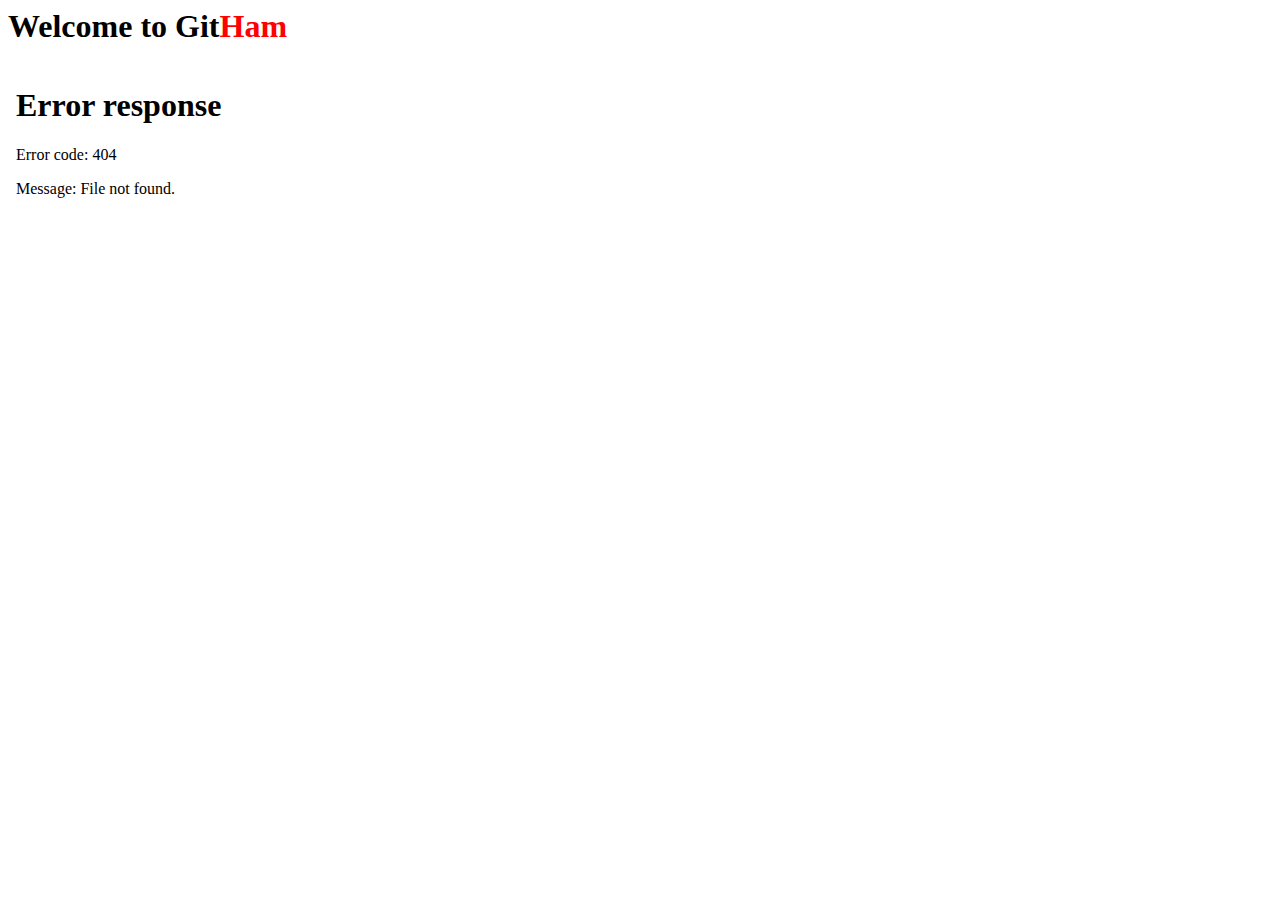
==== index.html @ 58908616 "facebook plugin" ====
<html>
    <head>
        <title>Githam</title>
        <meta name="viewport" content="width=device-width, initial-scale=1, maximum-scale=2">
        <link rel="stylesheet" href="css/blueprint/screen.css" type="text/css" media="screen">
        <link rel="stylesheet" href="css/main.css" type="text/css">
        <script type="text/javascript" src="http://www.google.com/jsapi"></script>
        <script type="text/javascript">google.load("jquery", "1.6");</script>
        <script type="text/javascript">google.load("yui", "3.3.0");</script>
    </head>
    <body>
        <div class="container">
        <h1>Welcome to Git<font color="#ff0000">Ham</font></h1>
        <div class="span-18">
        <div class="span-6">
            <iframe src="www.facebook.com/plugins/add_to_timeline.php?show-faces=true&amp;mode=box&amp;appId=307880529226415D" scrolling="no" frameborder="0" style="border:none; overflow:hidden;" allowTransparency="true"></iframe>
        </div>
        <div class="span-6">
            <script src="http://widgets.twimg.com/j/2/widget.js"></script> <script> new TWTR.Widget({ version: 2, type: 'profile', rpp: 5, interval: 5000, width: 200, height: 300, theme: { shell: { background: '#87cdf0', color: '#000000' }, tweets: { background: '#ffffff', color: '#000000', links: '#0511fa' } }, features: { scrollbar: true, loop: false, live: true, behavior: 'default' } }).render().setUser('github').start(); </script>
</div>
        <div class="span-6 last">
            <script src="http://widgets.twimg.com/j/2/widget.js"></script> <script> new TWTR.Widget({ version: 2, type: 'profile', rpp: 5, interval: 5000, width: 200, height: 300, theme: { shell: { background: '#333333', color: '#ffffff' }, tweets: { background: '#000000', color: '#ffffff', links: '#4aed05' } }, features: { scrollbar: true, loop: false, live: true, behavior: 'default' } }).render().setUser('hamhei').start();</script>
        </div>
        
       <br> <br>
        <iframe src="http://www.facebook.com/plugins/like.php?href=http://hamhei.github.com/"scrolling="no" frameborder="0" style="border:none; width:450px; height:80px"></iframe>
        </div>
        </div>

         <div id="fb-root"></div>
         <script>(function(d, s, id) { var js, fjs = d.getElementsByTagName(s)[0]; if (d.getElementById(id)) {return;} js = d.createElement(s); js.id = id; js.src = "//connect.facebook.net/en_US/all.js#xfbml=1&appId=307880529226415D"; fjs.parentNode.insertBefore(js, fjs); }(document, 'script', 'facebook-jssdk'));</script>

    </body>
</html>
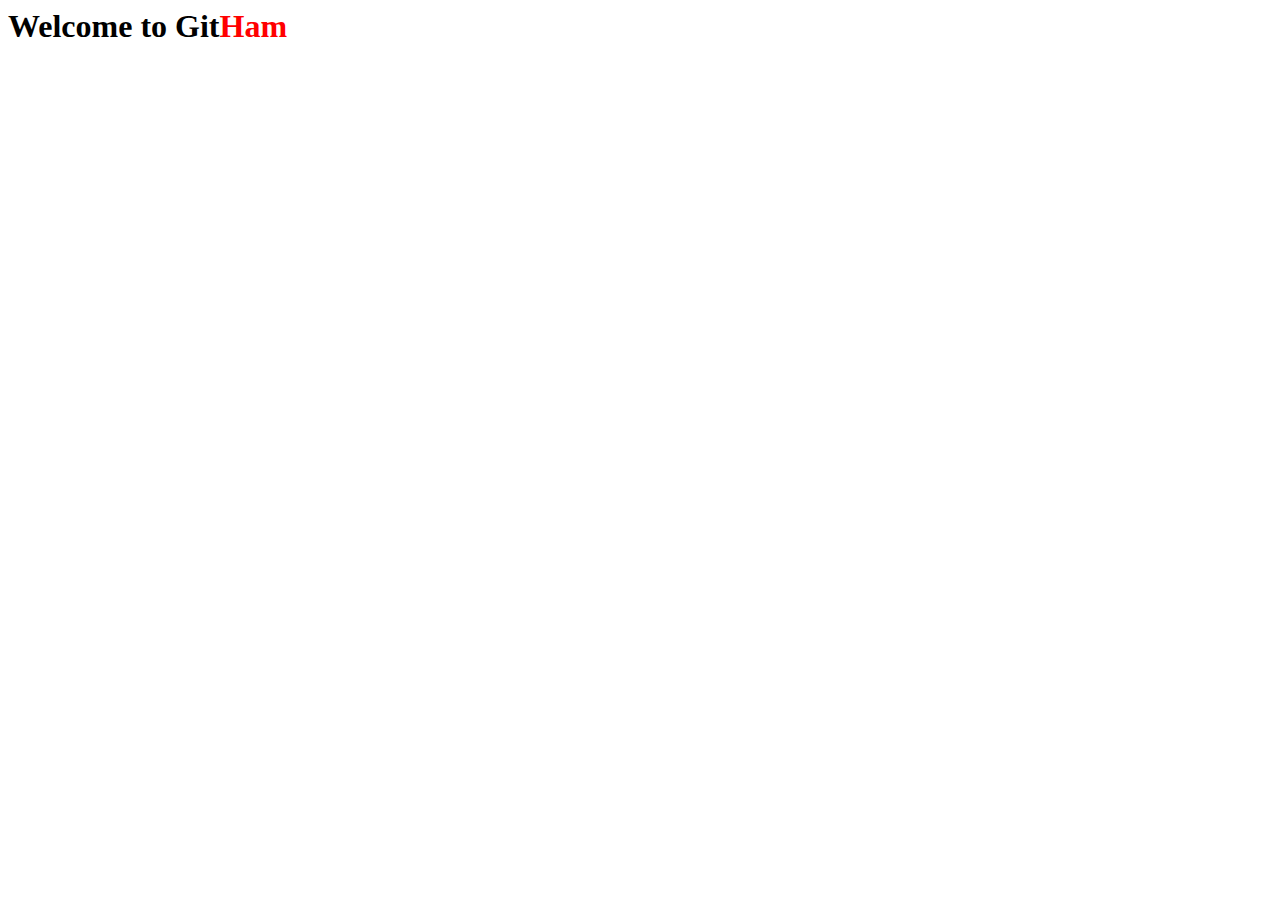
==== commit b8bdee79: "modify facebook" ====
--- a/index.html
+++ b/index.html
@@ -9,11 +9,19 @@
         <script type="text/javascript">google.load("yui", "3.3.0");</script>
     </head>
     <body>
-        <div class="container">
-        <h1>Welcome to Git<font color="#ff0000">Ham</font></h1>
+    <div id="fb-root"></div>
+    <script>(function(d, s, id) {
+            var js, fjs = d.getElementsByTagName(s)[0];
+            if (d.getElementById(id)) {return;}
+            js = d.createElement(s); js.id = id;
+            js.src = "//connect.facebook.net/en_US/all.js#xfbml=1&appId=307880529226415";
+            fjs.parentNode.insertBefore(js, fjs);
+            }(document, 'script', 'facebook-jssdk'));</script><div class="container">
+<h1>Welcome to Git<font color="#ff0000">Ham</font></h1>
+
         <div class="span-18">
         <div class="span-6">
-            <iframe src="www.facebook.com/plugins/add_to_timeline.php?show-faces=true&amp;mode=box&amp;appId=307880529226415D" scrolling="no" frameborder="0" style="border:none; overflow:hidden;" allowTransparency="true"></iframe>
+            <div class="fb-like-box" data-href="http://www.facebook.com/pages/Creative-Space-Shirokane/230410817021764" data-width="200" data-show-faces="true" data-stream="true" data-header="true"></div>
         </div>
         <div class="span-6">
             <script src="http://widgets.twimg.com/j/2/widget.js"></script> <script> new TWTR.Widget({ version: 2, type: 'profile', rpp: 5, interval: 5000, width: 200, height: 300, theme: { shell: { background: '#87cdf0', color: '#000000' }, tweets: { background: '#ffffff', color: '#000000', links: '#0511fa' } }, features: { scrollbar: true, loop: false, live: true, behavior: 'default' } }).render().setUser('github').start(); </script>
@@ -26,9 +34,5 @@
         <iframe src="http://www.facebook.com/plugins/like.php?href=http://hamhei.github.com/"scrolling="no" frameborder="0" style="border:none; width:450px; height:80px"></iframe>
         </div>
         </div>
-
-         <div id="fb-root"></div>
-         <script>(function(d, s, id) { var js, fjs = d.getElementsByTagName(s)[0]; if (d.getElementById(id)) {return;} js = d.createElement(s); js.id = id; js.src = "//connect.facebook.net/en_US/all.js#xfbml=1&appId=307880529226415D"; fjs.parentNode.insertBefore(js, fjs); }(document, 'script', 'facebook-jssdk'));</script>
-
     </body>
 </html>
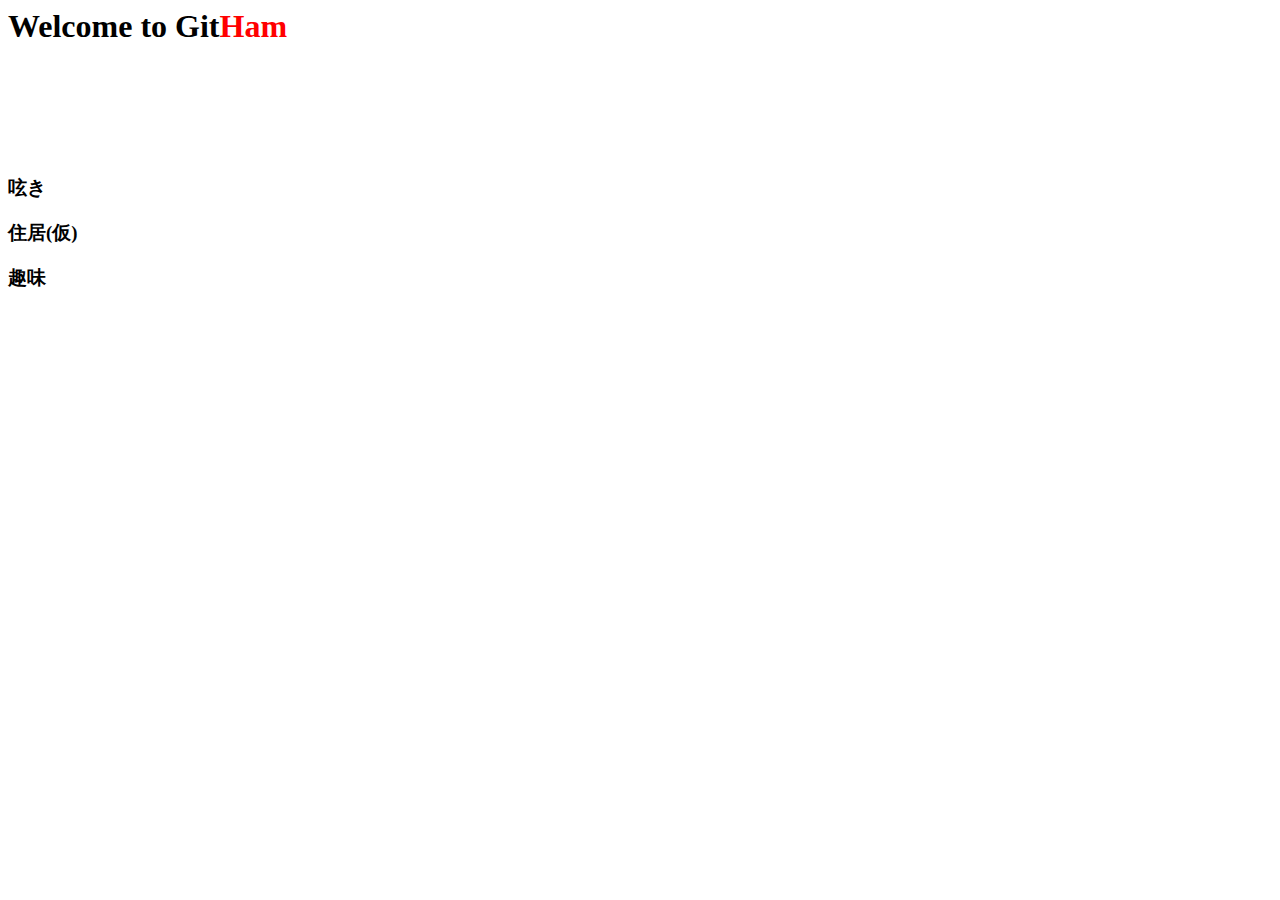
==== commit 6f37b102: "change height" ====
--- a/index.html
+++ b/index.html
@@ -17,21 +17,24 @@
             js.src = "//connect.facebook.net/en_US/all.js#xfbml=1&appId=307880529226415";
             fjs.parentNode.insertBefore(js, fjs);
             }(document, 'script', 'facebook-jssdk'));</script><div class="container">
-<h1>Welcome to Git<font color="#ff0000">Ham</font></h1>
 
         <div class="span-18">
+            <div class="span-9"><h1>Welcome to Git<font color="#ff0000">Ham</font></h1></div>
+            <div class="span-9 last"><iframe src="http://www.facebook.com/plugins/like.php?href=http://hamhei.github.com/"scrolling="no" frameborder="0" style="border:none; width:450px; height:80px; padding-top: 10px"></iframe></div>
+   
+            <div class="span-6">
+            <h3>呟き<h3>
+            <script src="http://widgets.twimg.com/j/2/widget.js"></script> <script> new TWTR.Widget({ version: 2, type: 'profile', rpp: 5, interval: 5000, width: 200, height: 350, theme: { shell: { background: '#333333', color: '#ffffff' }, tweets: { background: '#000000', color: '#ffffff', links: '#4aed05' } }, features: { scrollbar: true, loop: false, live: true, behavior: 'default' } }).render().setUser('hamhei').start();</script>
+       </div>
         <div class="span-6">
+            <h3>住居(仮)</h3>
             <div class="fb-like-box" data-href="http://www.facebook.com/pages/Creative-Space-Shirokane/230410817021764" data-width="200" data-show-faces="true" data-stream="true" data-header="true"></div>
         </div>
-        <div class="span-6">
-            <script src="http://widgets.twimg.com/j/2/widget.js"></script> <script> new TWTR.Widget({ version: 2, type: 'profile', rpp: 5, interval: 5000, width: 200, height: 300, theme: { shell: { background: '#87cdf0', color: '#000000' }, tweets: { background: '#ffffff', color: '#000000', links: '#0511fa' } }, features: { scrollbar: true, loop: false, live: true, behavior: 'default' } }).render().setUser('github').start(); </script>
+                <div class="span-6 last">
+            <h3>趣味</h3><script src="http://widgets.twimg.com/j/2/widget.js"></script> <script> new TWTR.Widget({ version: 2, type: 'profile', rpp: 5, interval: 5000, width: 200, height: 350, theme: { shell: { background: '#87cdf0', color: '#000000' }, tweets: { background: '#ffffff', color: '#000000', links: '#0511fa' } }, features: { scrollbar: true, loop: false, live: true, behavior: 'default' } }).render().setUser('github').start(); </script>
 </div>
-        <div class="span-6 last">
-            <script src="http://widgets.twimg.com/j/2/widget.js"></script> <script> new TWTR.Widget({ version: 2, type: 'profile', rpp: 5, interval: 5000, width: 200, height: 300, theme: { shell: { background: '#333333', color: '#ffffff' }, tweets: { background: '#000000', color: '#ffffff', links: '#4aed05' } }, features: { scrollbar: true, loop: false, live: true, behavior: 'default' } }).render().setUser('hamhei').start();</script>
-        </div>
         
        <br> <br>
-        <iframe src="http://www.facebook.com/plugins/like.php?href=http://hamhei.github.com/"scrolling="no" frameborder="0" style="border:none; width:450px; height:80px"></iframe>
         </div>
         </div>
     </body>
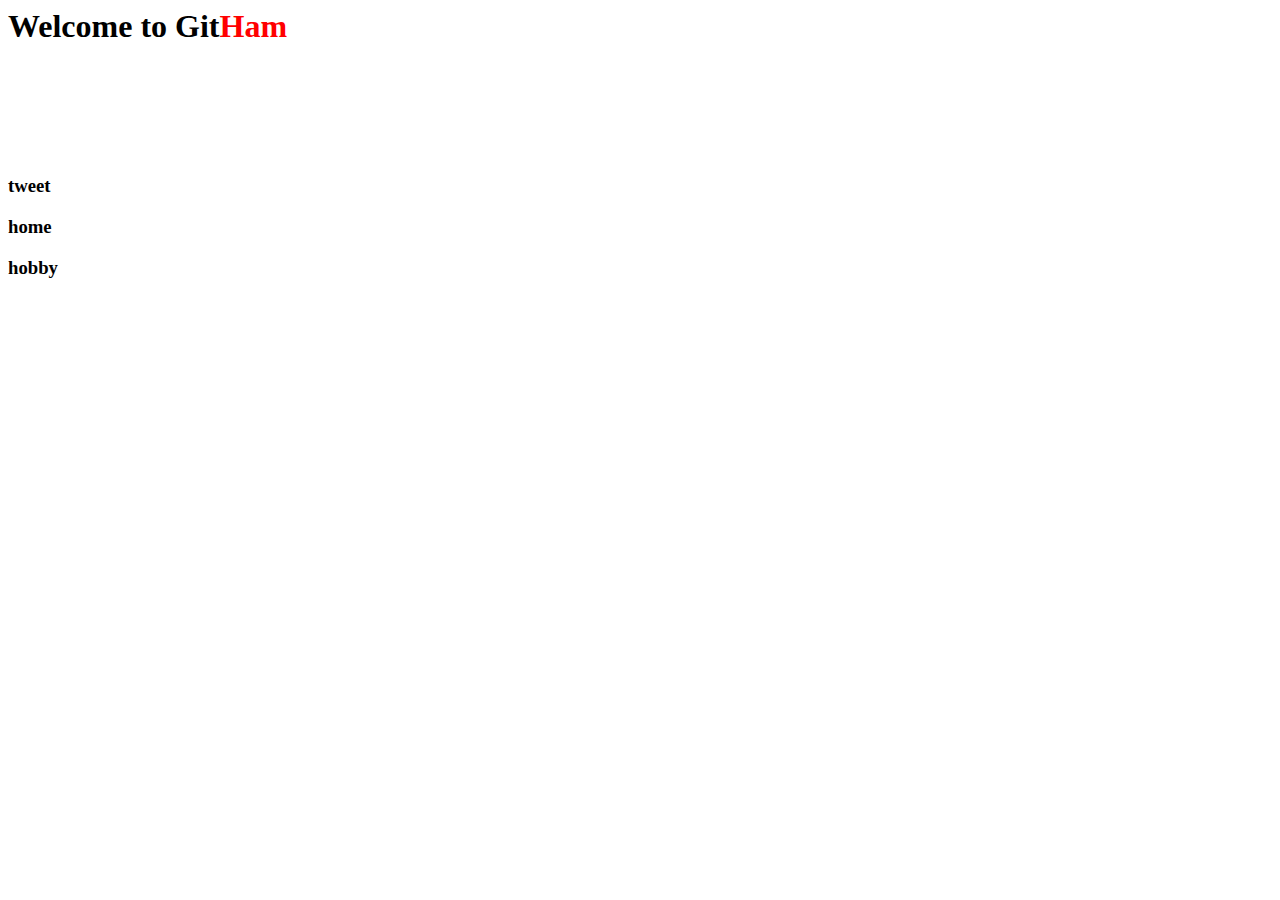
==== commit e2c8a261: "change height" ====
--- a/index.html
+++ b/index.html
@@ -23,15 +23,15 @@
             <div class="span-9 last"><iframe src="http://www.facebook.com/plugins/like.php?href=http://hamhei.github.com/"scrolling="no" frameborder="0" style="border:none; width:450px; height:80px; padding-top: 10px"></iframe></div>
    
             <div class="span-6">
-            <h3>呟き<h3>
-            <script src="http://widgets.twimg.com/j/2/widget.js"></script> <script> new TWTR.Widget({ version: 2, type: 'profile', rpp: 5, interval: 5000, width: 200, height: 350, theme: { shell: { background: '#333333', color: '#ffffff' }, tweets: { background: '#000000', color: '#ffffff', links: '#4aed05' } }, features: { scrollbar: true, loop: false, live: true, behavior: 'default' } }).render().setUser('hamhei').start();</script>
+            <h3>tweet<h3>
+            <script src="http://widgets.twimg.com/j/2/widget.js"></script> <script> new TWTR.Widget({ version: 2, type: 'profile', rpp: 5, interval: 5000, width: 200, height: 470, theme: { shell: { background: '#333333', color: '#ffffff' }, tweets: { background: '#000000', color: '#ffffff', links: '#4aed05' } }, features: { scrollbar: true, loop: false, live: true, behavior: 'default' } }).render().setUser('hamhei').start();</script>
        </div>
         <div class="span-6">
-            <h3>住居(仮)</h3>
+            <h3>home</h3>
             <div class="fb-like-box" data-href="http://www.facebook.com/pages/Creative-Space-Shirokane/230410817021764" data-width="200" data-show-faces="true" data-stream="true" data-header="true"></div>
         </div>
                 <div class="span-6 last">
-            <h3>趣味</h3><script src="http://widgets.twimg.com/j/2/widget.js"></script> <script> new TWTR.Widget({ version: 2, type: 'profile', rpp: 5, interval: 5000, width: 200, height: 350, theme: { shell: { background: '#87cdf0', color: '#000000' }, tweets: { background: '#ffffff', color: '#000000', links: '#0511fa' } }, features: { scrollbar: true, loop: false, live: true, behavior: 'default' } }).render().setUser('github').start(); </script>
+            <h3>hobby</h3><script src="http://widgets.twimg.com/j/2/widget.js"></script> <script> new TWTR.Widget({ version: 2, type: 'profile', rpp: 5, interval: 5000, width: 200, height: 470, theme: { shell: { background: '#87cdf0', color: '#000000' }, tweets: { background: '#ffffff', color: '#000000', links: '#0511fa' } }, features: { scrollbar: true, loop: false, live: true, behavior: 'default' } }).render().setUser('github').start(); </script>
 </div>
         
        <br> <br>
